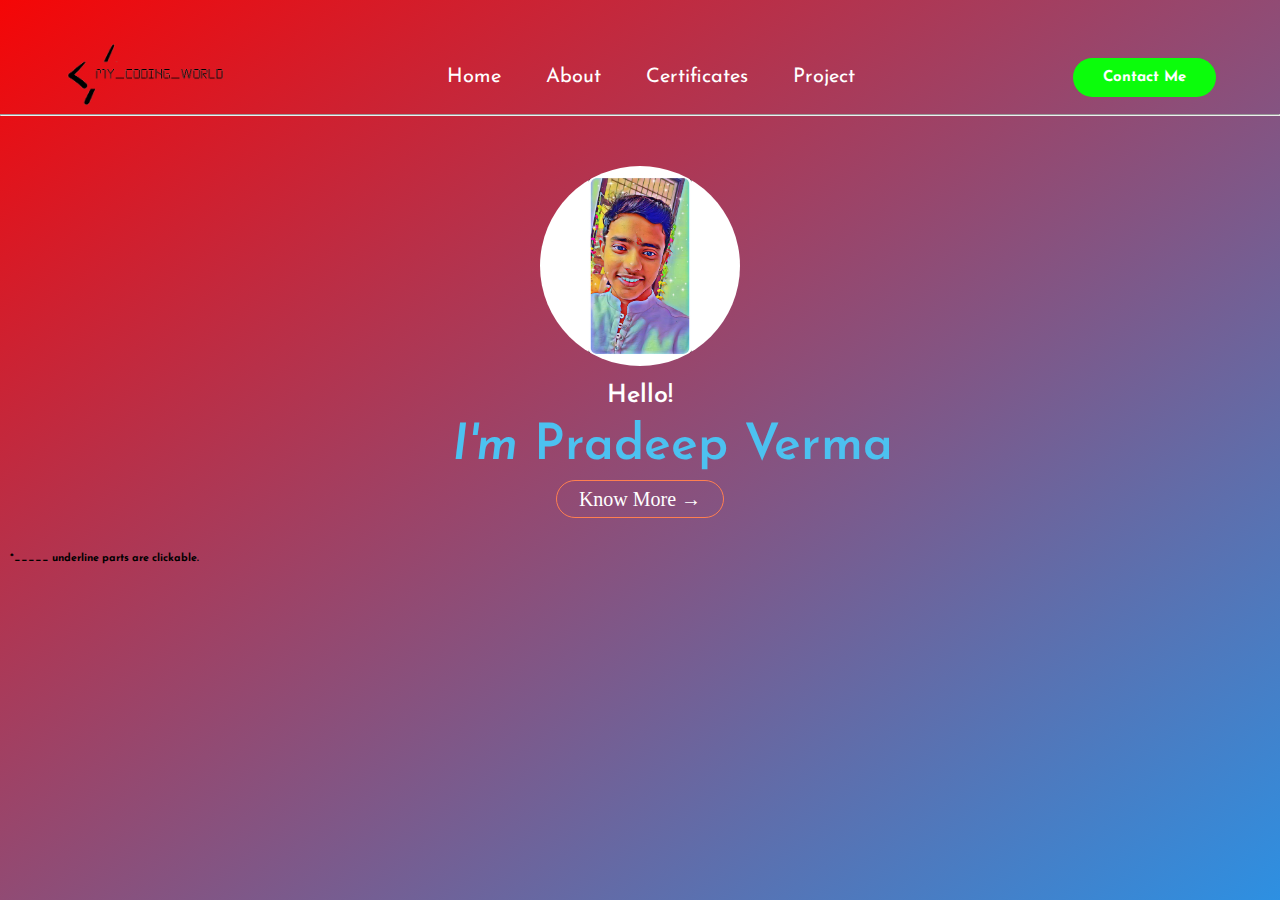
==== index.html @ c15ffeb9 "adding new files" ====
<!DOCTYPE html>
<html lang="en">
<head>
    <meta charset="UTF-8">
    <meta http-equiv="X-UA-Compatible" content="IE=edge">
    <meta name="viewport" content="width=device-width, initial-scale=1.0">
    <title>My_Web_Page</title>
    <link rel="stylesheet" href="frame.css">
    <link href="https://fonts.googleapis.com/css2?family=Josefin+Sans&display=swap" rel="stylesheet">
</head>

<body>
    <section>
   <div class="main">

   <div class="navbar">
    <nav>
        <div >
            <a href="index.html"><img src="logo.png" alt="logo" class="logo"></a>
        </div>
        <div class ="pages">
        <ul>
            <li><a href="index.html" target="_self">Home</a></li>
            <li><a href="About.html" target="_self">About</a></li>
            <li><a href="certificates.html">Certificates</a></li>
            <li><a href="project.html">Project</a></li>
        </ul>
    </div>
        <a href="#" class="button">Contact Me</a>
    </nav>
</div>
   </div>
<hr>
<div class="prfl">
    <img class="profilpic" src="profilpic.jpg" alt="profilpic">
</div>
   <div class="content">
    <h1>Hello!</h1>
    <p><i>I'm</i> Pradeep Verma</p>
    <br>
   <a href="About.html" target="_self" class="btn">Know More →</h4></a>
</div>
</section>
<br>
<br>
<div class="note">
    <h6>*_____ underline parts are clickable.</h6>
</div>
</body>
</html>
---- frame.css ----
*{
    padding: 0;
    margin: 0;
    box-sizing: border-box;
    font-family:'Josefin Sans','sans-serif';
    background: linear-gradient(to bottom right, rgb(245, 6, 6),rgb(45, 144, 226));
    background-attachment: fixed;
    background-repeat: no-repeat;

}
body{
    overflow-x: hidden;
}
nav{
    display: flex;
    flex-direction: row;
    align-items: center;
    justify-content: space-between;
    padding-top:40px;
    padding-left: 5%;
    padding-right: 5%;

}
nav ul li {
    list-style-type: none;
    display: inline-block;
    padding:10px 20px;
}
nav ul li a{
    font-size: 20px;
    color: white;
    text-decoration: none;
    transition: .3s;
}
nav ul li a:hover{
    color: #252320;
}
.logo{
    height: 70px;
}
.button{
    border: none;
    background: rgb(11, 253, 11);
    padding: 12px 30px;
    border-radius: 30px;
    color: white;
    font-size: 15px;
    text-decoration: none;
    font-weight: bold; 
    transition: .4s;
}
.button:hover{
    transform: scale(1.3);
    cursor: pointer;
}
.prfl{
    text-align: center;
}
.profilpic{
    margin-top: 50px;
    height: 200px;
    border-radius: 50%;
}
.content{
    margin-top: 0%;
    max-width: 100%;
    align-items: center;
    text-align: center; 
}
.content h1{
    margin-top: 1%;
    font-size: 25px;
    color: rgb(255, 255, 255);
    font-weight: 600;
    transition: .5s;
}
.content p{
    margin-top: 1%;
    margin-left: 5%;
    font-size: 50px;
    color: rgb(76, 193, 240);
    font-weight: 600;
    transition: .5s;
}
.btn{
    font-family: 'consolas';
    font-size: 20px;  
    color: #fff;
    margin-top: 5px;
    padding-bottom: 50px;
    padding: 7px 22px;
    border: 1px solid coral;
    border-radius: 25px;
    text-decoration: none;
    transition: .2s;
}
.btn:hover{
    background:rgb(255, 255, 255);
    color: coral;
}
.abt{
    text-align: center;
    padding: 2%;
    color: rgb(13, 190, 235);
    letter-spacing: 5px;
    transition: .4s;
}
.abtmpicbox{
    text-align: left;
    margin-left: 3%;
}
.abtmepic{
    height: 50px;
    width: 50px;
    border-radius: 50%;
}
.schooling{
    border: solid 2px white;
    padding: 15px;
    border-radius: 30px;
    margin: 3%;
    transition: .2s;
}
.schooling h3{
    color: rgb(245, 188, 1);
    letter-spacing: 1px;
}
.schooling p a{
    text-decoration: none;
    color: black;
}
.sublist{
    border:none;
    padding-left:30px;
}
.bx{
    text-align: center;
    margin: 5%;
}
.resume{
    border:solid 1px coral;
    padding: 15px;
    border-radius: 30px;
    color: white;
    font-size: 15px;
    text-decoration: none;
    font-weight: bold; 
    transition: .4s;
}
.resume:hover{
    color: coral;
    background: rgb(255, 255, 255);
}



.note{
    padding: 10px;
    margin-bottom: 1%;
}
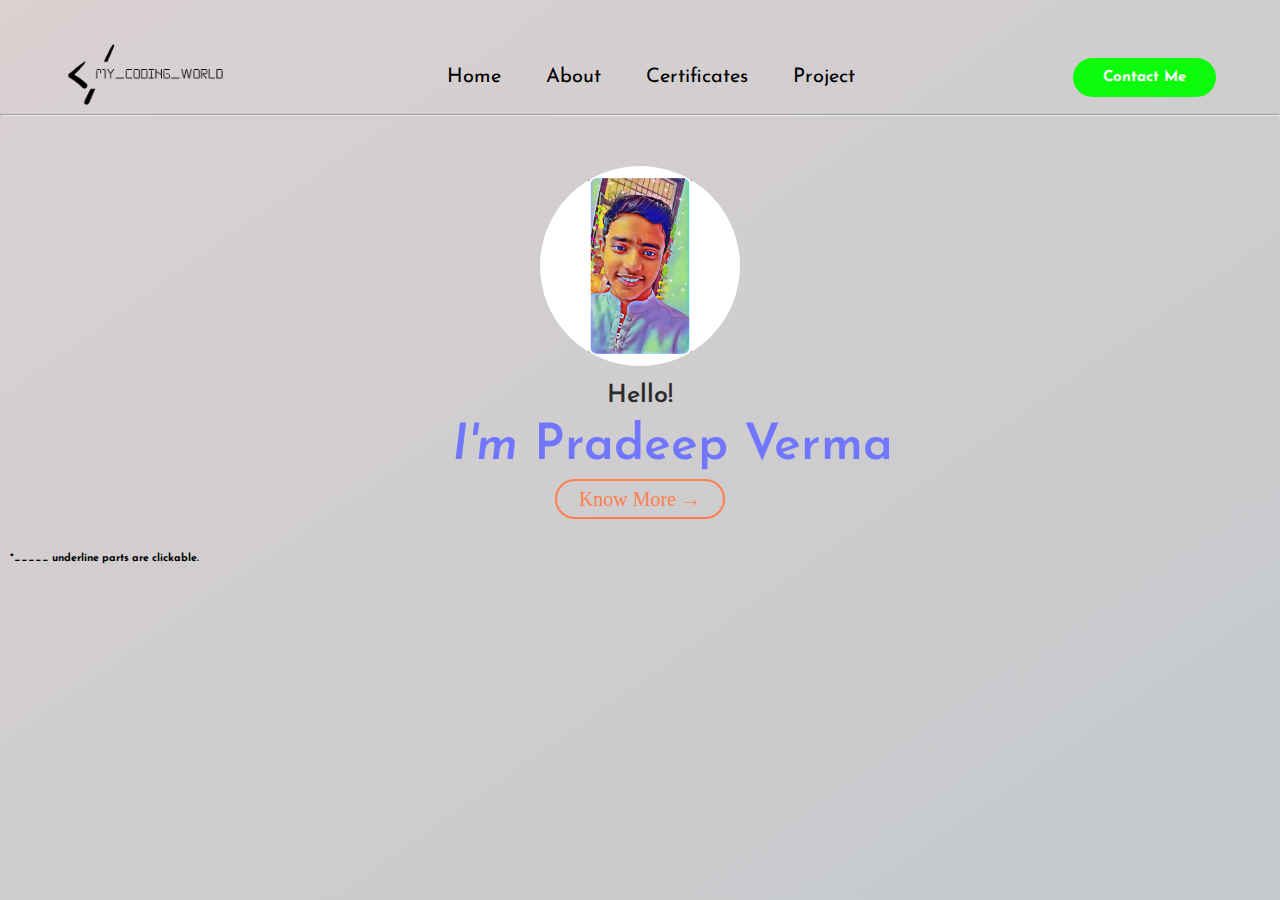
==== commit e79663a5: "new files" ====
--- a/index.html
+++ b/index.html
@@ -26,7 +26,7 @@
             <li><a href="project.html">Project</a></li>
         </ul>
     </div>
-        <a href="#" class="button">Contact Me</a>
+        <a href="contact.html" class="button">Contact Me</a>
     </nav>
 </div>
    </div>
--- a/frame.css
+++ b/frame.css
@@ -3,7 +3,7 @@
     margin: 0;
     box-sizing: border-box;
     font-family:'Josefin Sans','sans-serif';
-    background: linear-gradient(to bottom right, rgb(245, 6, 6),rgb(45, 144, 226));
+    background: linear-gradient(to bottom right, #dad1d1,#c4c9cc);
     background-attachment: fixed;
     background-repeat: no-repeat;
 
@@ -28,12 +28,12 @@
 }
 nav ul li a{
     font-size: 20px;
-    color: white;
+    color: rgb(0, 0, 0);
     text-decoration: none;
     transition: .3s;
 }
 nav ul li a:hover{
-    color: #252320;
+    color: #e70e0e;
 }
 .logo{
     height: 70px;
@@ -70,7 +70,7 @@
 .content h1{
     margin-top: 1%;
     font-size: 25px;
-    color: rgb(255, 255, 255);
+    color: rgb(43, 43, 43);
     font-weight: 600;
     transition: .5s;
 }
@@ -78,25 +78,25 @@
     margin-top: 1%;
     margin-left: 5%;
     font-size: 50px;
-    color: rgb(76, 193, 240);
+    color: #7076FE;
     font-weight: 600;
     transition: .5s;
 }
 .btn{
     font-family: 'consolas';
     font-size: 20px;  
-    color: #fff;
+    color: coral;
     margin-top: 5px;
     padding-bottom: 50px;
     padding: 7px 22px;
-    border: 1px solid coral;
+    border: 2px solid coral;
     border-radius: 25px;
     text-decoration: none;
     transition: .2s;
 }
 .btn:hover{
-    background:rgb(255, 255, 255);
-    color: coral;
+    background:coral;
+    color: rgb(255, 251, 249);
 }
 .abt{
     text-align: center;
@@ -122,7 +122,7 @@
     transition: .2s;
 }
 .schooling h3{
-    color: rgb(245, 188, 1);
+    color: rgb(10, 154, 221);
     letter-spacing: 1px;
 }
 .schooling p a{
@@ -138,20 +138,75 @@
     margin: 5%;
 }
 .resume{
-    border:solid 1px coral;
+    border:solid 2px coral;
     padding: 15px;
     border-radius: 30px;
-    color: white;
+    color: coral;
     font-size: 15px;
     text-decoration: none;
     font-weight: bold; 
     transition: .4s;
 }
 .resume:hover{
-    color: coral;
-    background: rgb(255, 255, 255);
-}
-
+    color: white;
+    background: coral;
+}
+.cntapp{
+    text-align: center;
+    padding: 3%;
+    border: solid 2px white;
+    margin-left:110px;
+    margin-right:110px;
+    border-radius: 40px;
+}
+.wtsappicon{
+    height:50px;
+    margin-right: 10px;
+    transition: .2s;
+}
+.wtsappicon:hover{
+    transform: scale(1.5);
+}
+.instaicon{
+    height:50px;
+    margin-right: 10px;
+    transition: .2s;
+}
+.instaicon:hover{
+    transform: scale(1.5);
+}
+.linkedinicon{
+    height:50px;
+    margin-right: 10px;
+    transition: .2s;
+}
+.linkedinicon:hover{
+    transform: scale(1.5);
+}
+.teleicon{
+    height:50px;
+    margin-right: 10px;
+    transition: .2s;
+}
+.teleicon:hover{
+    transform: scale(1.5);
+}
+.mailicon{
+    height:50px;
+    margin-right: 10px;
+    transition: .2s;
+}
+.mailicon:hover{
+    transform: scale(1.5);
+}
+.telephoneicon{
+    height:50px;
+    margin-right: 10px;
+    transition: .2s;
+}
+.telephoneicon:hover{
+    transform: scale(1.5);
+}
 
 
 .note{
